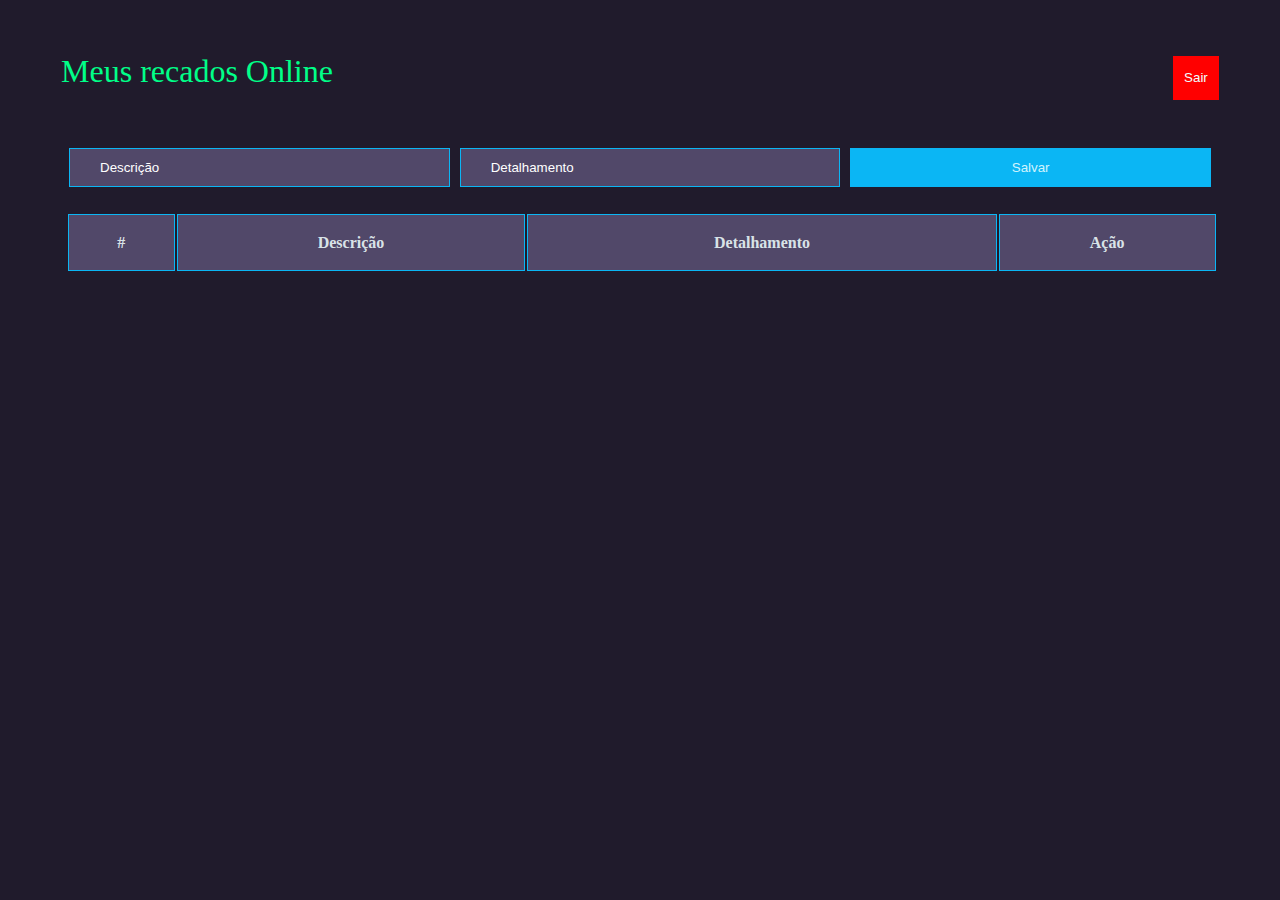
==== index.html @ 263ac991 "fist commit" ====
<!DOCTYPE html>
<html lang="pt-BR">
  <head>
    <meta charset="UTF-8" />
    <title>Página de recados online</title>
    <link rel="stylesheet" href="css/stylesheet.css" />
    <script type="text/javascript" src="js/addTable.js"></script>
  </head>

  <body>
    <main>
      <div>
        <div id="nav">
          Meus recados Online
          <input id="button-logout" onclick="logout()" value="Sair" />
        </div>
      </div>
      <section id="table">
        <form id="transaction-form">
          <div id="input-data">
            <input
              id="descricao"
              class="input-text"
              placeholder="Descrição"
              type="text"
              required
            />
            <input
              id="detalhamento"
              class="input-text"
              placeholder="Detalhamento"
              type="text"
              required
            />
            <input
              id="salvar"
              class="input-btn"
              type="button"
              value="Salvar"
              onclick="addToTable()"
            />
          </div>
        </form>

        <table class="tabela_att">
          <thead id="0">
            <tr>
              <div>
                <th class="input-btn">#</th>
                <th class="input-btn">Descrição</th>
                <th class="input-btn">Detalhamento</th>
                <th class="input-btn" colspan="2">Ação</th>
              </div>
            </tr>
          </thead>
          <tbody class="tabela" id="myTable"></tbody>
        </table>
      </section>

      <!--<footer class="mt-auto">
        <p class="text-muted text-footer">
          Desenvolvido por
          <a href="https://github.com/Linolonil" class="footer-table">
            Lino Jorge
          </a>
          © 2022
        </p>
      </footer>-->
    </main>
  </body>
</html>
---- css/stylesheet.css ----
#nav {
    justify-content: space-around;
    width: 100%;
    height: 10vh;
    background-color: #201B2C;
    color: #00FF88;
    font-size: 2em;
    text-align: center;
    line-height: 14vh;
}

/* --------------------------- Form --------------------------- */
body{
    background: #201B2C;
}

#input-data {
    width: 90vw;
    margin: 0 auto;
    margin-top: 5vh;
    display: flex;
}

.input-text {
    flex: 1;
    min-width: 210px;
    margin: 5px;
    height: 35px;
    padding-left: 30px;
    border-style: solid;
    border-width: 1px;
    border-color:  #0bb6f4;
    background-color: #514869;
    outline: none;
    color: #fff;
}
.input-text::placeholder{
    color:#fff ;
}
#descricao,#detalhamento{
    background-color: #514869;
}
.input-btn {
    flex: 1;
    margin: 5px;
    height: 39px;
    border: 1px solid;
    border-color:  #0bb6f4;
    cursor: pointer;
    color: #f0ffffde;

}
#salvar{
    background-color:  #0bb6f4;;
}

/* --------------------------- Table --------------------------- */

#myTable {
    font-family: Ubuntu;
    width: 90%;
    margin: 0 auto;
    margin-top: 5vh;
    border-collapse: collapse;
}

#myTable th {
    background-color: #2F2841;
    padding: 10px;
    color: white;
    font-weight: 100;
    border: none;
}

#myTable td, th{
    border: 1px solid #0bb6f4;
    padding: 8px;
    background-color: #514869;
    color: #fff;
}

#myTable td{
    padding: 5px;
}

#myTable tr:nth-child(even) {
    background-color: #f2f2f2;
}

#myTable tr:hover {
    background-color: #ddd;
}

.remove-btn{
    width: 100%;
    height: 100%;
    text-align: center;
    border-width: 0px;
    background-color: red;;
    cursor: pointer; 
    color: #fff;
}
.edit-btn{
    width: 100%;
    height: 100%;
    text-align: center;
    border-width: 0px;
    background-color: #0bb6f4;
    cursor: pointer; 
    color: #fff;
}
.tabela_att{
    margin-top: 20px;
    margin-left: 4.5vw ;
    width: 90vw;
    text-align: center;
    
}
#button-logout{
    width: 40px;
    text-align: center;
    margin-left: 65vw;
    height: 40px;
    border: 1px solid red;
    background-color: red;
    cursor: pointer;
    color: #f0ffff;

}
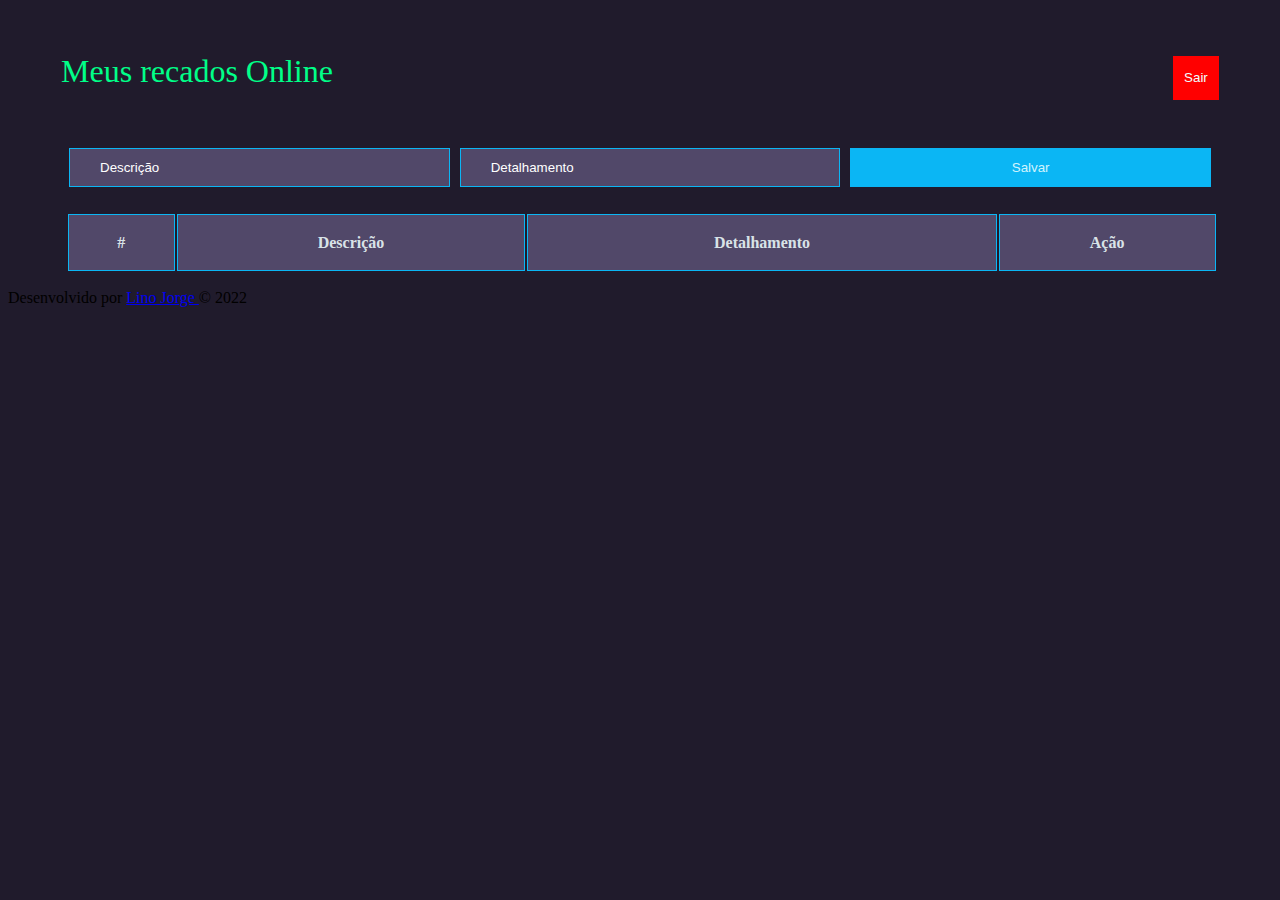
==== commit fa9b5e9c: "Ajustes" ====
--- a/index.html
+++ b/index.html
@@ -57,7 +57,7 @@
         </table>
       </section>
 
-      <!--<footer class="mt-auto">
+      <footer class="mt-auto">
         <p class="text-muted text-footer">
           Desenvolvido por
           <a href="https://github.com/Linolonil" class="footer-table">
@@ -65,7 +65,7 @@
           </a>
           © 2022
         </p>
-      </footer>-->
+      </footer>
     </main>
   </body>
 </html>
